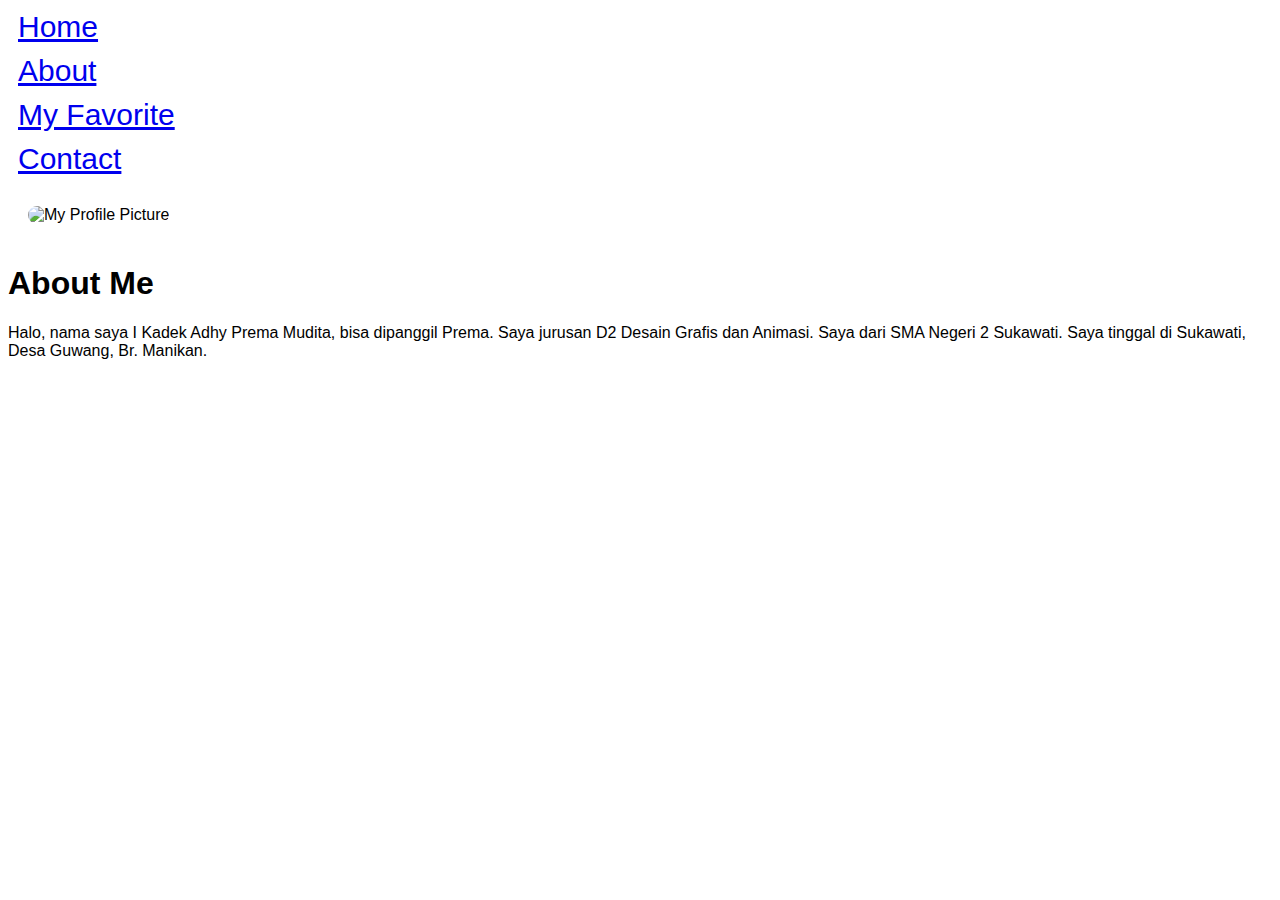
==== about.html @ 87f5d9b5 "Tugas desain web sederhana" ====
<!DOCTYPE html>
<html lang="en">
<head>
    <meta charset="UTF-8">
    <meta http-equiv="X-UA-Compatible" content="IE=edge">
    <meta name="viewport" content="width=device-width, initial-scale=1.0">
    <title>About Page</title>
</head>

<body style=" font-family: Arial, sans-serif;">
    
    <div>
        <p style="font-size: 30px; margin: 10px;">
            <a href="index.html">Home</a>
        </p>
        <p style="font-size: 30px; margin: 10px;">
            <a href="about.html">About</a>
        </p>
        <p style="font-size: 30px; margin: 10px;">
            <a href="favorite.html">My Favorite</a>
        </p>
        <p style="font-size: 30px; margin: 10px;">
            <a href="contact.html">Contact</a>
        </p>
    </div>

    <img src="DSC06193_1.jpg" alt="My Profile Picture" width="500" height="500" style="margin: 20px; border-radius: 10px;">

    <h1>About Me</h1>

    <p>
        Halo, nama saya I Kadek Adhy Prema Mudita, bisa dipanggil Prema. Saya jurusan D2 Desain Grafis dan Animasi. Saya dari SMA Negeri 2 Sukawati. Saya tinggal di Sukawati, Desa Guwang, Br. Manikan. 
    </p>
</body>
</html>
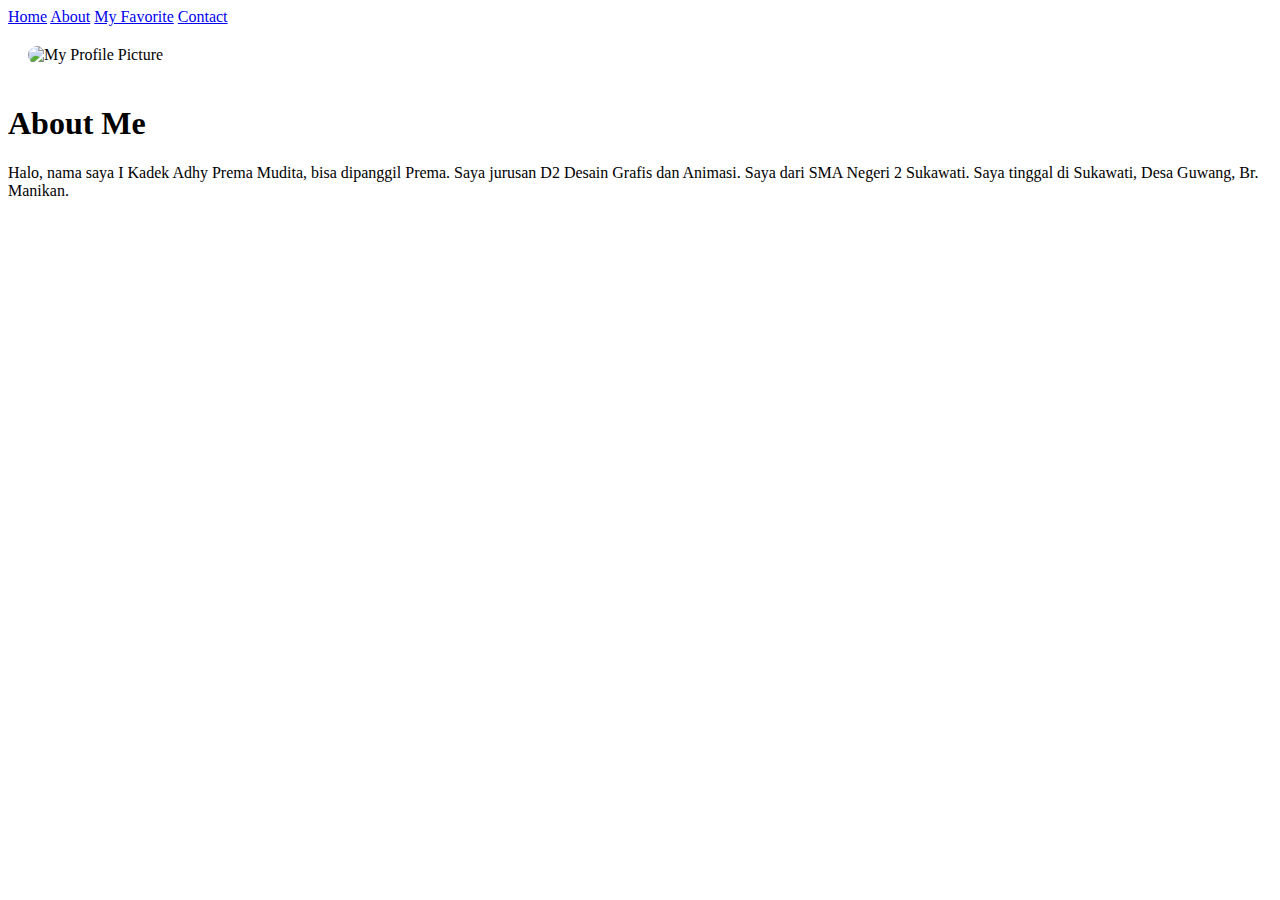
==== commit 9127b780: "Update about.html" ====
--- a/about.html
+++ b/about.html
@@ -7,29 +7,19 @@
     <title>About Page</title>
 </head>
 
-<body style=" font-family: Arial, sans-serif;">
+<body>
     
     <div>
-        <p style="font-size: 30px; margin: 10px;">
             <a href="index.html">Home</a>
-        </p>
-        <p style="font-size: 30px; margin: 10px;">
             <a href="about.html">About</a>
-        </p>
-        <p style="font-size: 30px; margin: 10px;">
             <a href="favorite.html">My Favorite</a>
-        </p>
-        <p style="font-size: 30px; margin: 10px;">
             <a href="contact.html">Contact</a>
-        </p>
     </div>
 
     <img src="DSC06193_1.jpg" alt="My Profile Picture" width="500" height="500" style="margin: 20px; border-radius: 10px;">
-
     <h1>About Me</h1>
-
     <p>
         Halo, nama saya I Kadek Adhy Prema Mudita, bisa dipanggil Prema. Saya jurusan D2 Desain Grafis dan Animasi. Saya dari SMA Negeri 2 Sukawati. Saya tinggal di Sukawati, Desa Guwang, Br. Manikan. 
     </p>
 </body>
-</html>+</html>
